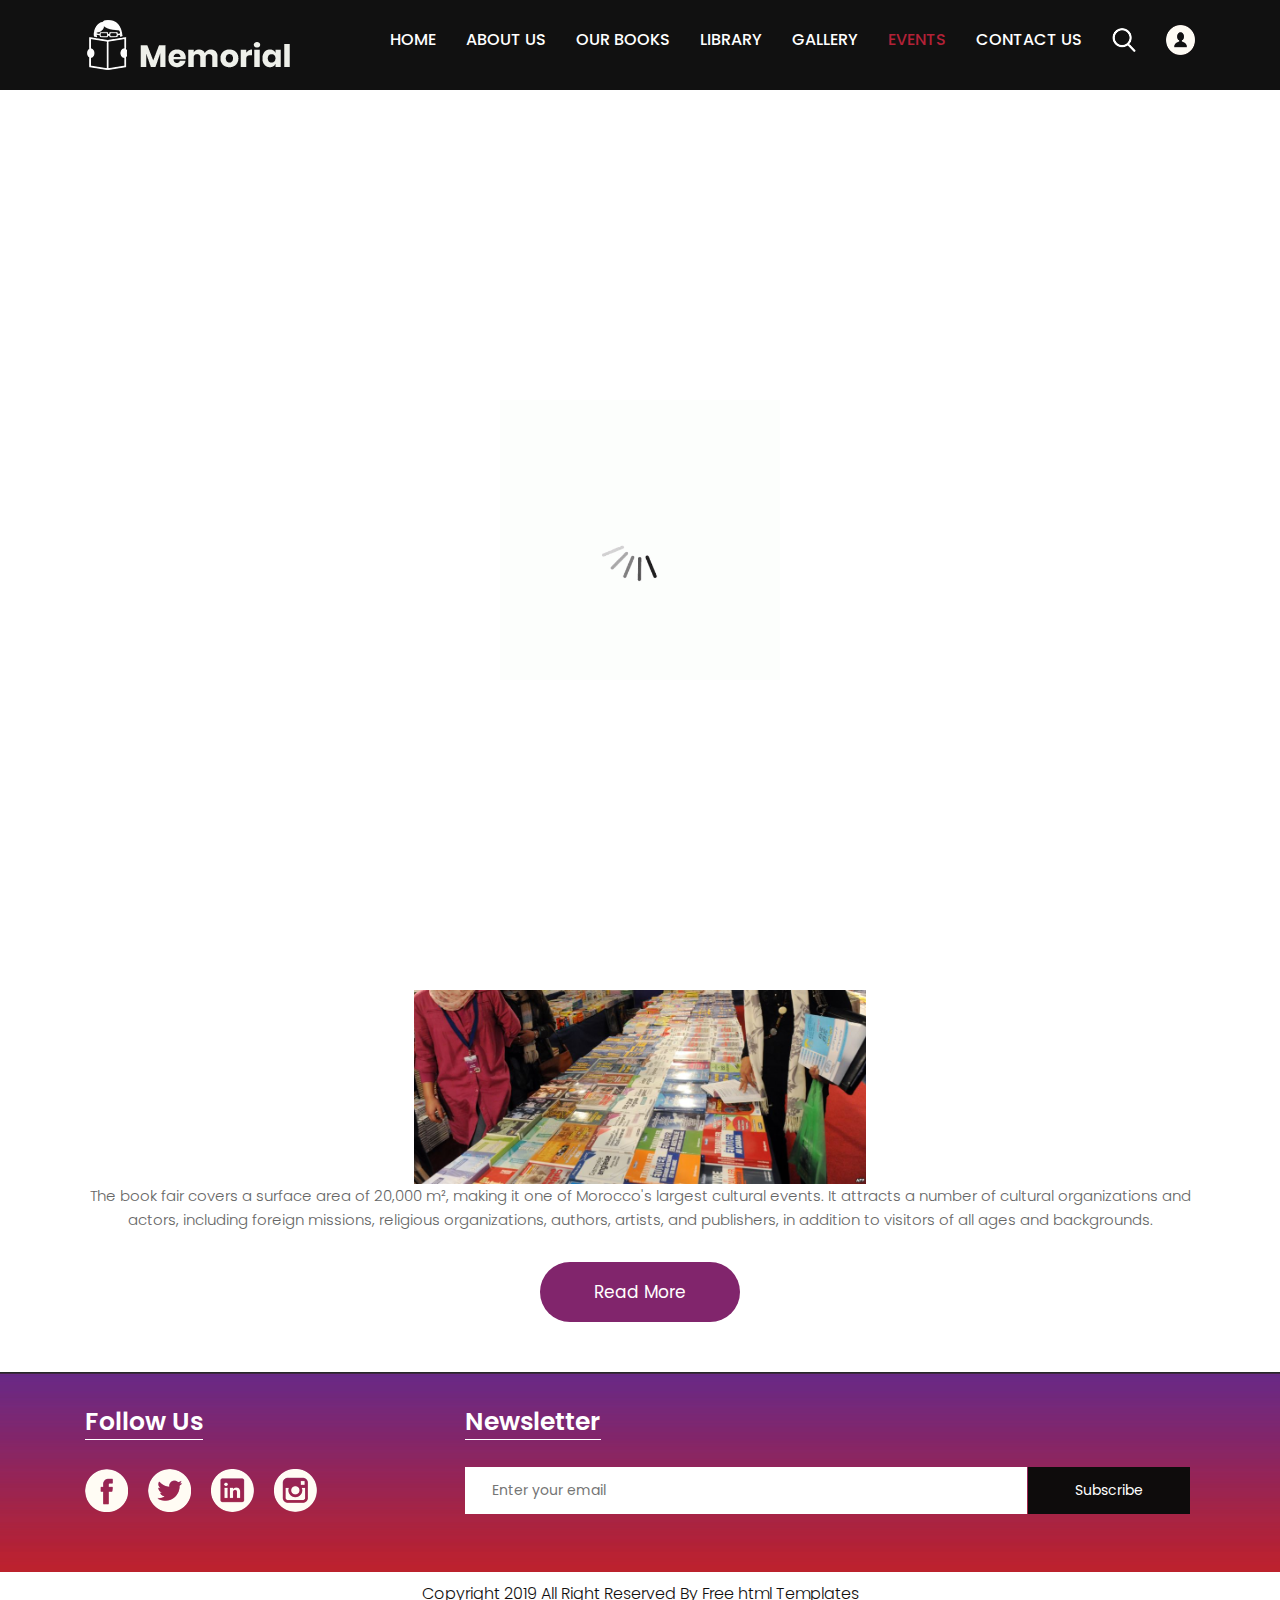
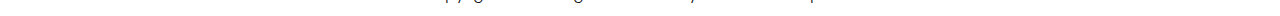
==== events.html @ d1eb0e29 "add files" ====
<!DOCTYPE html>
<html>
   <head>
      <!-- basic -->
      <meta charset="utf-8">
      <meta http-equiv="X-UA-Compatible" content="IE=edge">
      <!-- mobile metas -->
      <meta name="viewport" content="width=device-width, initial-scale=1">
      <meta name="viewport" content="initial-scale=1, maximum-scale=1">
      <!-- site metas -->
      <title>memorial books</title>
      <meta name="keywords" content="">
      <meta name="description" content="">
      <meta name="author" content="">
      <!-- bootstrap css -->
      <link rel="stylesheet" href="css/bootstrap.min.css">
      <!-- style css -->
      <link rel="stylesheet" href="css/style.css">
      <!-- Responsive-->
      <link rel="stylesheet" href="css/responsive.css">
      <!-- fevicon -->
      <link rel="icon" href="images/fevicon.png" type="image/gif" />
      <!-- Scrollbar Custom CSS -->
      <link rel="stylesheet" href="css/jquery.mCustomScrollbar.min.css">
      <!-- Tweaks for older IEs-->
      <!--[if lt IE 9]>
      <script src="https://oss.maxcdn.com/html5shiv/3.7.3/html5shiv.min.js"></script>
      <script src="https://oss.maxcdn.com/respond/1.4.2/respond.min.js"></script><![endif]-->
   </head>
   <body class="main-layout">
      <!-- loader  -->
      <div class="loader_bg">
         <div class="loader"><img src="images/loading.gif" alt="#" /></div>
      </div>
      <!-- end loader -->
      <!-- header -->
      <header>
         <!-- header inner -->
         <div class="header">
            <div class="container">
               <div class="row">
                  <div class="col-xl-3 col-lg-3 col-md-3 col-sm-3 col logo_section">
                     <div class="full">
                        <div class="center-desk">
                           <div class="logo"> <a href="index.html"><img src="images/logo.png" alt="#"></a> </div>
                        </div>
                     </div>
                  </div>
                  <div class="col-xl-9 col-lg-9 col-md-9 col-sm-9">
                     <div class="menu-area">
                        <div class="limit-box">
                           <nav class="main-menu">
                              <ul class="menu-area-main">
                                 <li > <a href="index.html">Home</a> </li>
                                 <li> <a href="about.html">About us</a> </li>
                                 <li><a href="books.html">Our Books</a></li>
                                 <li><a href="library.html">library</a></li>
                                 <li><a href="gallery.html">Gallery</a></li>
                                 <li class="active"><a href="events.html">Events</a></li>
                                 <li><a href="contact.html">Contact us</a></li>
                                 <li class="mean-last"> <a href="#"><img src="images/search_icon.png" alt="#" /></a> </li>
                                 <li class="mean-last"> <a href="#"><img src="images/top-icon.png" alt="#" /></a> </li>
                              </ul>
                           </nav>
                        </div>
                     </div>
                  </div>
               </div>
            </div>
         </div>
         </div>
         <!-- end header inner -->
      </header>
      <!-- end header -->
      <div class="about-bg">
         <div class="container">
            <div class="row">
               <div class="col-xl-12 col-lg-12 col-md-12 col-sm-12">
                  <div class="abouttitle">
                     <h2>Events</h2>
                  </div>
               </div>
            </div>
         </div>
      </div>
      <!-- Events -->
      <div class="Events">
         <div class="container">
            <div class="row">
               <div class="col-md-10 offset-md-1">
                  <div class="titlepage">
                     <h2 class="casa-title">Casablanca International Book Fair</h2>
                  </div>
               </div>
            </div>
            <div class="row box">
               <div class="col-md-6 offset-md-3 black-font">
                  <p>It is the largest book fair in Morocco, and one of the most significant annual events in Moroccan literature. It is held for over ten days every February, under the patronage of King Muhammad VI.</p>
                  <p>Each year, approximately 700 publishing houses from 44 different countries, specializing in various fields of knowledge, participate in the book fair, in addition to cultural organizations, research centers, universities, and non-profit organizations.</p>
                  <p style="size: 32px"><b>Date:</b> 18 Dec - 28 Dec</p>
               </div>
               <div class="casa-pic">
                  <img src="images/casa1.jpg" alt="Casablanca International Book Fair">
               </div>
               <div class="casa-pic">
                  <img class="casa2" src="images/casa2.jpg" alt="Casablanca International Book Fair">
                  <p>The book fair covers a surface area of 20,000 m², 
                     making it one of Morocco's largest cultural events.
                     It attracts a number of cultural organizations and actors, 
                     including foreign missions, religious organizations, 
                     authors, artists, and publishers, in addition to visitors 
                     of all ages and backgrounds.</p>
               </div>
            </div>
            <div class="container">
               <div class="row">
                  <div class="col-md-12">
                     <div class="read-more">
                        <a href="#" style="margin-bottom: 50px;">Read More</a>
                     </div>
                  </div>
               </div>
            </div>
         </div>
      </div>
      <!--end Events-->
      <!-- footer -->
      <footer>
         <div class="footer">
            <div class="container">
               <div class="row pdn-top-30">
                  <div class="col-xl-4 col-lg-4 col-md-4 col-sm-12">
                     <div class="Follow">
                        <h3>Follow Us</h3>
                     </div>
                     <ul class="location_icon">
                        <li> <a href="#"><img src="icon/facebook.png"></a></li>
                        <li> <a href="#"><img src="icon/Twitter.png"></a></li>
                        <li> <a href="#"><img src="icon/linkedin.png"></a></li>
                        <li> <a href="#"><img src="icon/instagram.png"></a></li>
                     </ul>
                  </div>
                  <div class="col-xl-8 col-lg-8 col-md-8 col-sm-12">
                     <div class="Follow">
                        <h3>Newsletter</h3>
                     </div>
                     <input class="Newsletter" placeholder="Enter your email" type="Enter your email">
                     <button class="Subscribe">Subscribe</button>
                  </div>
               </div>
            </div>
         </div>
         <div class="copyright">
            <div class="container">
               <p>Copyright 2019 All Right Reserved By <a href="https://html.design/">Free html Templates</a></p>
            </div>
         </div>
      </footer>
      <!-- end footer -->

      <!-- Javascript files-->
      <script src="js/jquery.min.js"></script>
      <script src="js/popper.min.js"></script>
      <script src="js/bootstrap.bundle.min.js"></script>
      <script src="js/jquery-3.0.0.min.js"></script>
      <script src="js/plugin.js"></script>
      <!-- sidebar -->
      <script src="js/jquery.mCustomScrollbar.concat.min.js"></script>
      <script src="js/custom.js"></script>
   </body>
</html>
---- css/style.css ----
/*--------------------------------------------------------------------- File Name: style.css ---------------------------------------------------------------------*/
/*--------------------------------------------------------------------- import Fonts ---------------------------------------------------------------------*/
 @import url('https://fonts.googleapis.com/css?family=Rajdhani:300,400,500,600,700');
 @import url('https://fonts.googleapis.com/css?family=Poppins:100,100i,200,200i,300,300i,400,400i,500,500i,600,600i,700,700i,800,800i,900,900i');
/*****---------------------------------------- 1) font-family: 'Rajdhani', sans-serif;
 2) font-family: 'Poppins', sans-serif;
 ----------------------------------------*****/
/*--------------------------------------------------------------------- import Files ---------------------------------------------------------------------*/
 @import url(animate.min.css);
 @import url(normalize.css);
 @import url(font-awesome.min.css);
 @import url(meanmenu.css);
 @import url(owl.carousel.min.css);
 @import url(slick.css);
 @import url(jquery.fancybox.min.css);
 @import url(jquery-ui.css);
 @import url(nice-select.css);
/*--------------------------------------------------------------------- skeleton ---------------------------------------------------------------------*/
 * {
    box-sizing: border-box !important;
}
body {
    color: #666666;
    font-size: 14px;
    font-family: 'poppins', sans-serif;
    line-height: 1.80857;
    font-weight: normal;
    overflow-x: hidden;
}
 a {
     color: #1f1f1f;
     text-decoration: none !important;
     outline: none !important;
     -webkit-transition: all .3s ease-in-out;
     -moz-transition: all .3s ease-in-out;
     -ms-transition: all .3s ease-in-out;
     -o-transition: all .3s ease-in-out;
     transition: all .3s ease-in-out;
}
 h1, h2, h3, h4, h5, h6 {
     letter-spacing: 0;
     font-weight: normal;
     position: relative;
     padding: 0 0 10px 0;
     font-weight: normal;
     line-height: normal;
     color: #111111;
     margin: 0 
}
 h1 {
     font-size: 24px 
}
 h2 {
     font-size: 22px 
}
 h3 {
     font-size: 18px 
}
 h4 {
     font-size: 16px 
}
 h5 {
     font-size: 14px 
}
 h6 {
     font-size: 13px 
}
 *, *::after, *::before {
     -webkit-box-sizing: border-box;
     -moz-box-sizing: border-box;
     box-sizing: border-box;
}
 h1 a, h2 a, h3 a, h4 a, h5 a, h6 a {
     color: #212121;
     text-decoration: none!important;
     opacity: 1 
}
 button:focus {
     outline: none;
}
 ul, li, ol {
     margin: 0px;
     padding: 0px;
     list-style: none;
}
 p {
     margin: 0px;
     font-weight: 300;
     font-size: 15px;
     line-height: 24px;
}
 a {
     color: #222222;
     text-decoration: none;
     outline: none !important;
}
 a, .btn {
     text-decoration: none !important;
     outline: none !important;
     -webkit-transition: all .3s ease-in-out;
     -moz-transition: all .3s ease-in-out;
     -ms-transition: all .3s ease-in-out;
     -o-transition: all .3s ease-in-out;
     transition: all .3s ease-in-out;
}
 img {
     max-width: 100%;
     height: auto;
}
 :focus {
     outline: 0;
}
 .btn-custom {
     margin-top: 20px;
     background-color: transparent !important;
     border: 2px solid #ddd;
     padding: 12px 40px;
     font-size: 16px;
}
 .lead {
     font-size: 18px;
     line-height: 30px;
     color: #767676;
     margin: 0;
     padding: 0;
}
 .form-control:focus {
     border-color: #ffffff !important;
     box-shadow: 0 0 0 .2rem rgba(255, 255, 255, .25);
}
 .navbar-form input {
     border: none !important;
}
 .badge {
     font-weight: 500;
}
 blockquote {
     margin: 20px 0 20px;
     padding: 30px;
}
 button {
     border: 0;
     margin: 0;
     padding: 0;
     cursor: pointer;
}
 .full {
     float: left;
     width: 100%;
}
 .layout_padding {
     padding-top: 90px;
     padding-bottom: 90px;
}
 .layout_padding_2 {
     padding-top: 75px;
     padding-bottom: 75px;
}
 .light_silver {
     background: #f9f9f9;
}
 .theme_bg {
     background: #38c8a8;
}
 .margin_top_30 {
     margin-top: 30px !important;
}
 .full {
     width: 100%;
     float: left;
     margin: 0;
     padding: 0;
}
/**-- heading section --**/
 .main_heading {
     text-align: center;
     display: flex;
     justify-content: center;
     position: relative;
     margin-bottom: 50px;
}
 .main_heading h2 {
     padding: 0;
     font-size: 48px;
     line-height: 60px;
     font-weight: 400;
     position: relative;
     letter-spacing: -0.5px;
     color: #114c7d;
     border-left: solid #38c8a8 10px;
     padding-left: 15px;
}
 .main_heading h2 strong {
     background: #38c8a8;
     color: #fff;
     font-weight: 600;
     padding: 0 15px;
     line-height: 68px;
}
 .white_heading_main h2 {
     color: #fff;
}
 .small_main_heading {
     margin-top: 25px;
     float: left;
     width: 100%;
     border-bottom: solid rgba(0, 0, 0, 0.07) 1px;
     margin-bottom: 25px;
}
 .small_main_heading h2 {
     padding: 2px 0 20px 0;
     color: #114c7d;
     font-weight: 400;
     font-size: 28px;
     background-image: url('../images/fevicon.png');
     background-repeat: no-repeat;
     padding-left: 55px;
     letter-spacing: -0.5px;
}
 .small_main_heading h2 strong {
     color: #38c8a8;
     font-weight: 600;
}
 .main_bt {
     background: transparent;
    color: #fff;
    padding: 15px 60px 15px 60px;
    float: left;
    font-size: 15px;
    font-weight: 400;
    border: solid #fff 2px;
    border-radius: 30px;
    margin: 63px 0px 60px 0px;
}
 a.readmore_bt {
     color: #fff;
     font-weight: 300;
     text-decoration: underline !important;
}
 .main_bt:hover, .main_bt:focus {
     background: #000;
    border: solid #000 2px;
    color: #fff;}


/**-- list icon --**/
 .ul_list_info_icon ul {
     list-style: none;
}
 .ul_list_info_icon ul li {
     display: inline;
     float: left;
     width: 100%;
}
 .ul_list_info_icon ul li img {
     width: 75px;
}
/*---------------------------- preloader area ----------------------------*/
 .loader_bg {
     position: fixed;
     z-index: 9999999;
     background: #fff;
     width: 100%;
     height: 100%;
}
 .loader {
     height: 100%;
     width: 100%;
     position: absolute;
     left: 0;
     top: 0;
     display: flex;
     justify-content: center;
     align-items: center;
}
 .loader img {
     width: 280px;
}
/*---------------------------- scroll to top area ----------------------------*/
 .scrollup {
     float: right;
     position: absolute;
     color: #fff;
     right: 20px;
     padding: 0px 5px;
     text-transform: uppercase;
     font-weight: 600;
     background: #38c8a8;
     position: fixed;
     bottom: 20px;
     z-index: 99;
     text-align: center;
     color: #fff;
     cursor: pointer;
     border-radius: 0px;
     opacity: 0;
     backface-visibility: hidden;
     -webkit-backface-visibility: hidden;
     transform: scale(1);
     -moz-transform: scale(1);
     -o-transform: scale(1);
     -webkit-transform: scale(1);
     transition: .2s all ease;
     -moz-transition: .2s all ease;
     -o-transition: .2s all ease;
     -webkit-transition: .2s all ease;
     width: 50px;
     height: 50px;
     border-radius: 100%;
     line-height: 48px;
     font-size: 16px;
}
 .scrollup.b-show_scrollBut {
     opacity: 1;
     visibility: visible;
}
 .top_awro {
     background: #ee4a79 none repeat scroll 0 0;
     cursor: pointer;
     padding: 6px 8px;
     position: fixed;
     bottom: 59px;
     right: 20px;
     display: none;
     height: 45px;
     width: 45px;
     border-radius: 50%;
     text-align: center;
     line-height: 30px;
     transition: all 0.5s ease;
}
 .sale_pro {
     background: #f25252 !important;
}
 .margin_top_50 {
     margin-top: 50px;
}
 .margin_bottom_30_all {
     margin-bottom: 30px;
}
 .text_align_center {
     text-align: center;
}
/*--------------------------------------------------------------------- header area ---------------------------------------------------------------------*/

.header {
    padding: 15px 0px;
    position: absolute;
    z-index: 999;
    width: 100%;
    left: 0;
    top: 0;
    background-color: #111;
}

.home_page .header {
    background: rgba(0,0,0,0.4);
}

 .logo {
     float: left;
}
 nav.main-menu {
     float: right;
     margin-left: 0;
}


ul.top_icon {
     float: right;
     padding-top: 17px;
}
 ul.top_icon li {
     float: left;
     
     color: #fff;
     display: flex;
     flex-wrap: wrap;
     align-items: center;
     padding-right: 20px;
}

ul.top_icon li:last-child { padding-right: 0px; }
 
ul.top_icon li a{ color: #fff; 
 }
 



 .menu-area-main li:hover a, .menu-area-main li:focus a {
     color: #b32137;
}
 .menu-area-main li.active a {
     color: #b32137;
}
 .right_cart_section {
     float: right;
     width: auto;
}
 .right_cart_section ul {
     float: left;
     min-height: auto;
     margin: 0;
     padding: 12px 0 0;
}
 .right_cart_section .cart_icons {
     padding: 18px 0 0;
}
 .main-menu ul > li nth:child(5) a {
     padding-right: 0px;
}
 .right_cart_section ul li {
     float: left;
     font-size: 17px;
     font-weight: 400;
     color: #fff;
     margin-right: 30px;
}
 .right_cart_section ul.cart_update li {
     font-size: 13px;
     color: #ccc;
     line-height: normal;
     margin: 0;
     font-weight: 300;
}
 .right_cart_section ul.cart_update li span {
     font-size: 18px;
     font-weight: 300;
     color: #fff;
     line-height: 21px;
}
 .right_cart_section ul li i {
     margin-right: 10px;
     margin-top: 5px;
     float: left;
     color: #fff;
     font-size: 21px;
}
 .right_cart_section ul li a {
     color: #fff;
}
/*-- end header middle --*/
 .top-bar-info {
     background: #111111;
     padding: 5px 0px;
}
 .top-menu-left {
     float: left;
}
 .top-menu-left li {
     position: relative;
     display: inline-block;
     margin-right: 11px;
     padding-right: 12px;
}
 .top-menu-left li::before {
     content: '';
     position: absolute;
     right: 0;
     top: 9px;
     height: 10px;
     border-right: 1px dotted #999;
}
 .top-menu-left li:last-child::before {
     display: none;
}
 .top-menu-left li:last-child {
     padding: 0px;
     margin: 0px;
}
 .top-menu-left li a {
     color: #ffffff;
     font-size: 12px;
     text-transform: uppercase;
     text-decoration: none;
}
 .top-menu-left li a:hover {
     color: #38c8a8;
}
 .right-dropdown-language {
     float: right;
     margin-left: 12px;
}
 .dropdown-bar .dropdown-link {
     position: absolute;
     z-index: 1009;
     top: 40px;
     left: 0;
     right: auto;
     min-width: 50px;
     padding: 15px;
     background: #ffffff;
     list-style: none;
     border: 2px solid #38c8a8;
     opacity: 0;
     visibility: hidden;
     -webkit-box-shadow: 0 0 10px rgba(0, 0, 0, 0.1);
     box-shadow: 0 0 10px rgba(0, 0, 0, 0.1);
     -webkit-transition: opacity 0.2s ease 0s, visibility 0.2s linear 0s;
     -o-transition: opacity 0.2s ease 0s, visibility 0.2s linear 0s;
     transition: opacity 0.2s ease 0s, visibility 0.2s linear 0s;
     text-align: left;
}
 .dropdown-bar:hover .dropdown-link {
     opacity: 1;
     visibility: visible;
     top: 25px;
}
 .dropdown-bar.right-dropdown-language>a::after {
     font-family: 'FontAwesome';
     content: "\f107";
     text-decoration: none;
     padding-left: 4px;
     color: #ffffff;
}
 .right-dropdown-language>a {
     line-height: 10px;
     padding: 5px 5px;
     cursor: pointer;
}
 .dropdown-bar .dropdown-link li a {
     color: #111111;
     display: block;
     font-size: 12px;
     line-height: 15px;
     padding: 5px 0;
}
 .dropdown-bar .dropdown-link li a:hover {
     color: #38c8a8;
}
 .dropdown-bar .dropdown-link li a img {
     margin-right: 7px;
}
 .dropdown-bar .dropdown-link li.active {
     font-weight: bold;
}
 .right-dropdown-language .dropdown-link {
     min-width: 100px;
     padding: 7px 10px;
     color: #111111;
}
 .dropdown-bar {
     position: relative;
     padding: 0 5px;
     font-size: 13px;
}
 .dropdown-bar .dropdown-link.right-sd {
     left: auto;
     right: 0;
}
 .right-dropdown-currency {
     float: right;
     margin-left: 12px;
}
 .dropdown-bar.right-dropdown-currency>a::after {
     font-family: 'FontAwesome';
     content: "\f107";
     text-decoration: none;
     padding-left: 4px;
     color: #ffffff;
}
 .right-dropdown-currency>a {
     line-height: 10px;
     padding: 5px 5px;
     cursor: pointer;
     color: #ffffff;
}
 .right-dropdown-currency .dropdown-link {
     min-width: 100px;
     padding: 7px 10px;
     color: #111111;
}
 .right-dropdown-currency .dropdown-link {
     min-width: 55px;
     padding: 7px 10px;
}
 .right-dropdown-currency .dropdown-link li a span.symbol {
     margin-right: 7px;
}
 #login-modal .modal-content {
     border-radius: 0px;
}
 #login-modal .modal-content .modal-header {
     background: #38c8a8;
     border-radius: 0;
}
 #login-modal .modal-content .modal-body .form-group input {
     background: #ffffff;
     border: 1px solid #c8c8c8;
     border-radius: 0px;
}
 #login-modal .modal-content .modal-body .form-group input:focus {
     border: 1px solid #c8c8c8 !important;
}
 #login-modal .modal-content form {
     margin-bottom: 10px;
}
 .modal-title {
     padding: 0px;
     color: #ffffff;
     font-size: 18px;
     text-transform: uppercase;
}
 .btn-template-outlined {
     background: #111111;
     color: #ffffff;
     border: none;
     border-radius: 0px;
}
 .btn-template-outlined i {
     padding-right: 10px;
}
 .text-muted {
     padding: 10px 0px;
}
 .slogan-line {
     float: right;
     color: #ffffff;
     font-size: 13px;
}
 .middle-area {
     padding: 30px 0px;
}
 .header-search {
     padding: 3px 0px;
}
 .header-search form {
     position: relative;
     -webkit-box-shadow: 0px 1px 10px -1px rgba(0, 0, 0, 0.2);
     box-shadow: 0px 1px 10px -1px rgba(0, 0, 0, 0.2);
}
 .header-search .btn-group.bootstrap-select {
     position: absolute;
     left: 0px;
     top: 0px;
}
 .header-search input {
     width: 100%;
     min-height: 45px;
     border-radius: 0px;
     border: none;
     padding-left: 15px;
     border: 1px solid #e0e7ed;
}
 .header-search form .search-btn {
     position: absolute;
     right: 0;
     top: 0;
     border: 0;
     color: #fff;
     font-size: 20px;
     padding: 4px 15px;
     border-radius: 0px;
     background-color: #38c8a8;
     cursor: pointer;
}
 .header-search form .search-btn:hover {
     background: #111111;
}
 .cart-box {
     float: right;
     margin-left: 10px;
     position: relative;
}
 .cart-content-box {
     position: absolute;
     z-index: 1009;
     top: 40px;
     left: auto;
     right: 0;
     min-width: 250px;
     max-width: 250px;
     padding: 15px;
     background: #ffffff;
     list-style: none;
     border: 2px solid #38c8a8;
     opacity: 0;
     visibility: hidden;
     -webkit-box-shadow: 0 0 10px rgba(0, 0, 0, 0.1);
     box-shadow: 0 0 10px rgba(0, 0, 0, 0.1);
     text-align: left;
     -webkit-transform: scaleY(0);
     transform: scaleY(0);
     -webkit-transform-origin: 0 0 0;
     transform-origin: 0 0 0;
     -webkit-transition: all 0.3s ease 0s;
     transition: all 0.3s ease 0s;
     transition: all 0.3s ease 0s;
}
 .cart-box:hover .cart-content-box {
     opacity: 1;
     visibility: visible;
     top: 100%;
     -webkit-transform: scaleY(1);
     transform: scaleY(1);
}
 .inner-cart {
     background: #38c8a8;
     border-radius: 2px;
     padding: 0px;
     color: #ffffff;
     position: relative;
     width: 40px;
     height: 40px;
     text-align: center;
}
 .cart-box .inner-cart:hover {
     color: #ffffff;
}
 .line-cart {
     float: left;
     line-height: 40px;
     margin-right: 9px;
}
 .cart-box a {
     display: inline-block;
}
 .cart-box a:hover {
     color: #38c8a8;
}
 .cart-box a span.icon {
     background: #38c8a8;
     width: 30px;
     height: 40px;
     display: inline-block;
     line-height: 40px;
     text-align: center;
     color: #ffffff;
     position: relative;
     border-radius: 2px;
}
 .cart-box a .p-up {
     position: absolute;
     right: -8px;
     top: -8px;
     line-height: initial;
     background: #38c8a8;
     padding: 3px;
     border-radius: 50%;
     width: 17px;
     height: 17px;
     font-size: 12px;
     text-align: center;
     line-height: 10px;
}
 .wish-box {
     float: right;
}
 .wish-box a {
     display: inline-block;
}
 .wish-box a:hover {
     color: #38c8a8;
}
 .wish-box a span.icon {
     background: #38c8a8;
     width: 40px;
     height: 40px;
     display: inline-block;
     line-height: 40px;
     text-align: center;
     color: #ffffff;
     position: relative;
     border-radius: 2px;
}
 .wish-box a span.icon:hover {
     background: #111111;
}
 .cart-content-right {
     padding: 5px 0px;
}
 .cart-content-box .items {
     text-align: center;
}
 .product-media {
     width: 60px;
     float: left;
     position: relative;
}
 .cart-content-box .items:hover .product-media::before {
     transform: scale(1);
     -webkit-transform: scale(1);
     -moz-transform: scale(1);
     -ms-transform: scale(1);
     -o-transform: scale(1);
}
 .product-media::before {
     position: absolute;
     content: '';
     z-index: 2;
     top: 0;
     left: 0;
     width: 100%;
     height: 100%;
     background-color: #38c8a8;
     opacity: 0.4;
     transform: scale(0);
     -webkit-transform: scale(0);
     -moz-transform: scale(0);
     -ms-transform: scale(0);
     -o-transform: scale(0);
     transition: all 0.5s ease;
     -webkit-transition: all 0.5s ease;
     -moz-transition: all 0.5s ease;
     -o-transition: all 0.5s ease;
}
 .cart-content-box .items .item .remove {
     position: absolute;
     right: 0px;
     top: 0px;
     background: #38c8a8;
     color: #ffffff;
     width: 20px;
     height: 20px;
     line-height: 18px;
     border-radius: 2px;
}
 .cart-content-box .items .item {
     margin-bottom: 10px;
     padding-bottom: 10px;
     border-bottom: 1px solid #e0e7ed;
     position: relative;
}
 .cart-content-box .items .item .product-info {
     padding-top: 10px;
     padding-left: 71px;
     text-align: left;
}
 .cart-content-box .items .item .remove:hover {
     background: #111111;
}
 .subtotal {
     text-align: left;
     text-transform: capitalize;
     color: #38c8a8;
     font-weight: 500;
     margin-bottom: 15px;
}
 .subtotal span {
     font-weight: bold;
     color: #111111;
     padding-left: 15px;
     float: right;
}
 .actions .btn-process {
     padding: 5px 16px;
     color: #ffffff;
     font-family: 'Roboto', sans-serif;
     font-size: 14px;
     border-radius: 2px;
     overflow: hidden;
}
 .actions .btn-process:hover {
     color: #ffffff;
}
 .line-cart {
     position: relative;
}
 .wish-box a span.icon span {
     position: absolute;
     right: -8px;
     top: -8px;
     line-height: initial;
     background: #38c8a8;
     padding: 3px;
     border-radius: 50%;
     width: 17px;
     height: 17px;
     font-size: 12px;
}
 .main-menu {
     text-align: center;
}
 .main-menu ul {
     margin: 0;
     list-style-type: none;
}
 .main-menu ul>li {
     display: inline-block;
     position: relative;
}
 .main-menu ul > li a {
     padding: 10px 13px;
     line-height: 20px;
     font-size: 16px;
     display: block;
     font-weight: 500;
     color: #fff;
     text-transform: uppercase;
}
 .main-menu ul li:last-child a {
     padding-right: 0;
}
 .sub-down li {
     background: #ffffff;
}
 .main-menu ul>li .sub-down li a {
     color: #114c7d;
     font-size: 15px;
     text-transform: capitalize;
     font-weight: 300;
     padding: 12px 5px;
     position: relative;
     border-bottom: solid #eee 1px;
}
 .main-menu ul>li .sub-down li a::before {
}
 .main-menu ul>li .sub-down li a:hover {
     color: #111111;
}
 .main-menu ul>li .sub-down li a:hover::before {
}
 .main-menu ul li:first-child {
     margin-left: 0;
}
 .main-menu ul>li>ul {
     opacity: 0;
     position: absolute;
     text-align: left;
     top: 100%;
     -webkit-transform: scaleY(0);
     transform: scaleY(0);
     -webkit-transform-origin: 0 0 0;
     transform-origin: 0 0 0;
     -webkit-transition: all 0.3s ease 0s;
     transition: all 0.3s ease 0s;
     visibility: hidden;
     width: 240px;
     z-index: 999;
     background: #fff;
     -webkit-box-shadow: 0 6px 12px rgba(0, 0, 0, .175);
     box-shadow: 0 6px 12px rgba(0, 0, 0, .175);
}
 .main-menu>ul>li:hover>ul {
     -webkit-transform: scaleY(1);
     transform: scaleY(1);
     visibility: visible;
     opacity: 1;
}
 .main-menu ul>li>ul>li {
     margin: 0px;
     position: relative;
     display: block;
}
 .main-menu ul>li>ul>li:hover>ul {
     -webkit-transform: scaleY(1);
     transform: scaleY(1);
     visibility: visible;
     opacity: 1;
     left: 100%;
     top: 10px;
}
 .main-menu ul>li>ul>li>a {
     background: none !important;
}
 .mean-container .mean-nav {
     margin-top: 0px;
     position: absolute;
     top: 100%;
}
 .main-menu ul>li {
     position: inherit;
     display: inline-block;
     vertical-align: middle;
}
 .main-menu ul>li:nth-child (6) {
     padding-right: 0px;
}
 .nav>li {
     position: inherit;
     display: inline-block;
     vertical-align: middle;
}
 .megamenu .sub-down {
     max-width: 1140px;
     width: 100%;
     left: 0;
     margin: 0 auto;
     right: 0;
     padding: 15px 0px;
}
 .sub-full {
}
 .simple-down {
     padding: 15px;
}
 .megamenu-categories {
     padding: 10px 0px;
}
 .sub-full.megamenu-categories li {
     display: block;
}
 .megamenu .sub-full.megamenu-categories ol li a {
     padding: 5px 0px;
     font-size: 15px !important;
     font-weight: 500;
}
 .sub-full.megamenu-categories ol li .category-title {
     padding: 15px 0px;
     font-size: 16px;
     font-weight: 600;
     text-transform: uppercase;
}
 .sub-full.megamenu-categories ol li .category-box a {
     padding: 5px 0px;
}
 .menu-add {
     padding: 30px 15px;
}
 .menu-add img {
     width: 100%;
}
 .main-w img {
     width: 100%;
}
 .women-box {
     position: relative;
}
 .women-box::before {
     content: "";
     position: absolute;
     background: rgba(0, 0, 0, 0.3);
     width: 100%;
     height: 100%;
}
 .banner-up-text {
     position: absolute;
     bottom: 10px;
     left: 0px;
     right: 0px;
     text-align: center;
}
 .text-a {
     color: #fff;
     text-transform: uppercase;
     font-size: 40px;
     line-height: 40px;
     font-weight: 700;
}
 .text-b {
     color: #fff;
     font-size: 28px;
     text-transform: uppercase;
     line-height: 30px;
     padding: 20px 0px;
}
 .text-c {
     color: #ffffff;
     font-size: 31px;
     font-weight: 300;
     text-transform: uppercase;
     line-height: 30px;
     padding-bottom: 20px;
}
 .megamenu .sub-full.megamenu-categories .women-box .banner-up-text a {
     background: #111111;
     color: #ffffff !important;
     display: inline-block;
     padding: 10px 16px;
     border-radius: 2px;
     overflow: hidden;
     font-size: 16px;
}
 .sticky-wrapper .sticky-wrapper-header {
     z-index: 20 !important;
     background: #ffffff;
}
 .is-sticky .sticky-wrapper-header .middle-area {
     padding: 10px 0px 
}
 .sticky-wrapper:not(.is-sticky) {
     height: auto !important;
}
 .hover-btn {
     display: inline-block;
     vertical-align: middle;
     -webkit-transform: perspective(1px) translateZ(0);
     transform: perspective(1px) translateZ(0);
     box-shadow: 0 0 1px rgba(0, 0, 0, 0);
     position: relative;
     background: #111111;
     -webkit-transition-property: color;
     transition-property: color;
     -webkit-transition-duration: 0.3s;
     transition-duration: 0.3s;
}
 .hover-btn::before {
     content: "";
     position: absolute;
     z-index: -1;
     top: 0;
     bottom: 0;
     left: 0;
     right: 0;
     background: #38c8a8;
     -webkit-transform: scaleX(0);
     transform: scaleX(0);
     -webkit-transform-origin: 50%;
     transform-origin: 50%;
     -webkit-transition-property: transform;
     transition-property: transform;
     -webkit-transition-duration: 0.3s;
     transition-duration: 0.3s;
     -webkit-transition-timing-function: ease-out;
     transition-timing-function: ease-out;
     display: block !important;
}
 .hover-btn:hover::before, .hover-btn:focus::before, .hover-btn:active::before {
     -webkit-transform: scaleX(1);
     transform: scaleX(1);
}
 .hover-btn:hover, .hover-btn:focus, .hover-btn:active {
     color: white;
     box-shadow: none;
}
 .btn-secondary.focus, .btn-secondary:focus {
     box-shadow: none;
}
 .img-responsive {
     max-width: 100%;
}
 .padding_right_15_inner {
     padding-right: 15px;
}
 .padding_left_15_inner {
     padding-left: 15px;
}
 .dark_bg {
     background: #114c7d;
}
/*--------------------------------------------------------------------- top banner area ---------------------------------------------------------------------*/
 .top-banner-slider {
     overflow: hidden;
     clear: both;
     height: 600px;
}
 .top-banner-slider .heroslider {
     margin: 0px;
     padding: 0px;
     border: none;
     position: relative;
     border-radius: 0;
}
 .swiper-overlay {
     height: 100%;
     position: relative;
}
 .swiper-overlay {
     background: rgba(0, 0, 0, 0.5);
     content: "";
     width: 100%;
     height: 100%;
     left: 0px;
     top: 0px;
}
 .heroslider .container {
     position: relative;
     height: 100%;
     padding-left: 0;
     padding-right: 0;
     z-index: 5;
}
 .swiper-container {
     width: 100%;
     height: 100%;
}
 .heroslider .slider-01 {
     width: 100%;
     background-image: url(../images/slider-01.jpg);
     background-size: cover;
     background-position: center;
}
 .heroslider .slider-02 {
     width: 100%;
     background-image: url(../images/slider-02.jpg);
     background-size: cover;
     background-position: center;
}
 .heroslider .slider-03 {
     width: 100%;
     background-image: url(../images/slider-03.jpg);
     background-size: cover;
     background-position: center;
}
 .heroslider .slides li {
     height: 600px;
}
 .top-banner-slider .heroslider .slides li::before {
     content: "";
     position: absolute;
     background: rgba(0, 0, 0, 0.4);
     height: 100%;
     width: 100%;
     left: 0px;
     top: 0px;
}
 .top-banner-slider .flex_caption3 {
     position: absolute;
     z-index: 30;
     left: 0;
     right: 0;
     bottom: 50px;
     margin: 0 -15px;
     display: flex;
}
 a.slide_banner {
     position: relative;
     display: inline-block;
     margin: 0 12px 0 15px;
}
 .slide1_banner1 {
     width: 570px;
}
 .slide1_banner2 {
     width: 270px;
}
 .slide1_banner3 {
     width: 270px;
}
 .top-banner-slider .flex_caption1 {
     text-align: center;
     position: absolute;
     z-index: 30;
     left: 0;
     right: 0;
     margin: 0 auto;
     top: 31%;
     max-width: 720px;
     width: 100%;
     text-transform: uppercase;
     color: #333;
}
 .top-banner-slider .flex_caption1 .title1 {
     font-size: 36px;
     font-weight: 300;
     color: #ffffff;
}
 .top-banner-slider .flex_caption1 .title2 {
     font-size: 60px;
     font-weight: 900;
     color: #ffffff;
}
 .top-banner-slider .flex_caption2 {
     text-align: center;
}
 .top-banner-slider .flex_caption2 {
     position: absolute;
     z-index: 30;
     left: 0;
     top: 20%;
     display: table;
     width: 177px;
     height: 177px;
     background-color: #242424;
}
 .top-banner-slider .flex_caption2 .middle {
     display: table-cell;
     vertical-align: middle;
     text-transform: uppercase;
     text-align: center;
     font-weight: 700;
     line-height: 31px;
     font-size: 26px;
     color: #fff;
     transition: all 0.1s ease-in-out;
     -webkit-transition: all 0.1s ease-in-out;
}
 .top-banner-slider .flex_caption2 .middle:hover {
     background: #38c8a8;
}
 .top-banner-slider .flex_caption2 span {
     display: block;
     font-weight: 100;
     line-height: 36px;
     font-size: 34px;
}
 a.slide_banner::before {
     content: '';
     position: absolute;
     left: 0;
     top: 0;
     right: 0;
     bottom: 0;
     opacity: 0;
     border: 2px solid #ffffff;
     transition: all 0.1s ease-in-out;
     -webkit-transition: all 0.1s ease-in-out;
}
 a.slide_banner:hover::before {
     left: -7px;
     top: -7px;
     right: -7px;
     bottom: -7px;
     opacity: 1;
}
 .flex-control-nav {
     background: #38c8a8;
     bottom: 0px;
     position: relative;
}
 .flex-control-nav li {
     line-height: 10px;
}
 .flex-control-paging li a {
     background: rgba(255, 255, 255, 1);
     border: 2px solid #ffffff;
}
 .flex-control-paging li a.flex-active {
     border: 2px solid #ffffff;
}
 .flex-direction-nav a {
     background: #111111;
     text-align: center;
}
 .heroslider:hover .flex-direction-nav .flex-prev:hover {
     background: #38c8a8;
}
 .heroslider:hover .flex-direction-nav .flex-next:hover {
     background: #38c8a8;
}
 .flex-direction-nav a::before {
     color: #ffffff;
}
 .top-banner-slider .swiper-pagination {
     padding: 10px 0px;
}
 .heroslider .swiper-pagination {
     bottom: 0px;
     background: #38c8a8;
}
 .heroslider .swiper-pagination .swiper-pagination-bullet-active {
     background: #fff;
}
 .heroslider .swiper-pagination::before {
     content: "";
     width: 22px;
     height: 22px;
     position: absolute;
     left: -10px;
     top: 4px;
     z-index: -1;
     background: #e12d4f;
     -webkit-transform: rotate(45deg);
     transform: rotate(45deg);
}
 .heroslider .swiper-pagination::after {
     content: "";
     width: 22px;
     height: 22px;
     position: absolute;
     right: -10px;
     top: 4px;
     z-index: -1;
     background: #e12d4f;
     -webkit-transform: rotate(45deg);
     transform: rotate(45deg);
}
 .heroslider .swiper-pagination.swiper-pagination-bullets-dynamic {
     overflow: visible;
     width: 110px !important;
}
 .heroslider .swiper-pagination .swiper-pagination-bullet {
     opacity: 1;
}
 input[type="checkbox"].styled:checked+label:after, input[type="radio"].styled:checked+label:after {
     font-family: 'FontAwesome';
     content: "\f00c";
}
 input[type="checkbox"] .styled:checked+label::before, input[type="radio"] .styled:checked+label::before {
     color: #fff;
}
 input[type="checkbox"] .styled:checked+label::after, input[type="radio"] .styled:checked+label::after {
     color: #fff;
}
/*--------------------------------------------------------------------- layout new css ---------------------------------------------------------------------*/
 .relative {
    position: absolute;
     right: 0;
     top: 53%;
     transform: translateY(-47%);
    bottom: auto;
     text-align: left;
     padding: 0;
}
 .banner-main {
    position: relative;
}
 .banner-main .carousel-caption h1 {
    font-size: 51px;
     line-height: 72px;
     color: #fff;
     font-weight: bold;
     padding-bottom: 35px;
     padding-top: 25px;
}

 
 .banner-main .carousel-caption p {
    font-size: 18px;
     line-height: 30px;
     color: #fff;
}
 .carousel-indicators .active {
    background-color: #18bb18;
}
 .carousel-indicators li {
    background-color: #000;
     width: 20px;
     height: 20px;
     border-radius:20px;
}



 .banner-main .carousel-indicators {
    right: inherit;
}


ul.locat_icon {
     list-style: none;
     margin: 0;
     padding: 0;
     width: 100%;
     float: left;
}
 ul.locat_icon li {
     float: left;
     height: 70px;
     color: #fff;
     display: flex;
     flex-wrap: wrap;
     align-items: center;
     padding-right: 20px;
}

ul.locat_icon li:last-child { padding-right: 0px; }
 
ul.locat_icon li a{
 margin-bottom: 23px;}



 .about {
    
     background: url(../images/about-bg.jpg);
     background-size: 100% 100%;
     background-repeat: no-repeat;
     background-position: center center;
     padding: 90px 0px;
}
 .aboutheading {
    text-align: center;
    padding-bottom: 50px;
}
 .aboutheading h2 {
     padding: 0px 0px 20px 0px;
     font-size: 50px;
     font-weight: bold;
     color: #b32137;
     line-height: 50px;
}

.aboutheading span {
     color:#141012; 
     font-size: 17px;
     line-height: 32px;
}

.black {color: #141012 }
.about .about-box {

    

}
 .about .about-box figure {
    margin: 0px;
     
}
 .about .about-box p {
    font-size: 17px;
     line-height: 32px;
     color: #141012;
     
}
 .about .about-box a{
     width: 200px;
     font-size: 17px;
     padding: 20px 0px;
     background-color: #81256c;
     color: #fff;
     display: inline-block;
     line-height: 20px;
     border-radius: 30px;
     text-align: center;
     margin-top: 30px;
}
 .about .about-box a:hover {
    color: #fff;
     background-color: #81256c;
}

.border {border-radius: 30px; border: #81256c solid 2px !important; padding: 40px 40px;} 

 .Library {
     background-color: #fff;
     padding: 90px 0px;
}
 .Library .titlepage {
     text-align: center;
     padding-bottom: 54px;
}
 .Library .titlepage h2 {
     padding: 0px 0px 20px 0px;
     font-size: 50px;
     font-weight: bold;
     color: #b32137;
     line-height: 50px;
}
 
 .Library .titlepage span {
    color:#141012; 
     font-size: 17px;
     line-height: 32px;
}

.bg {background-color: #81256c;}

.Library-box {
    padding: 20px 0px 10px 0px;
}
.bg .Library-box figure {margin: 0;}

.read-more {
    justify-content: center;
    display: flex;
}



.read-more a{
     width: 200px;
     font-size: 17px;
     padding: 20px 0px;
     background-color: #81256c;
     color: #fff;
     display: inline-block;
     line-height: 20px;
     border-radius: 30px;
     text-align: center;
     margin-top: 30px;}

.read-more a:hover {background-color:  #000;}


.box {display: flex; align-items: center; flex-wrap: wrap; text-align: center;}
.Books {
     background-color: #fff;
     
}
 .Books .titlepage {
     text-align: center;
     padding-bottom: 65px;
}
 .Books .titlepage h2 {
     padding: 0px 0px 20px 0px;
     font-size: 50px;
     font-weight: bold;
     color: #b32137;
     line-height: 50px;
}
 
 .Books .titlepage span {
    color:#141012; 
     font-size: 17px;
     line-height: 32px;
}


.Books .book-box figure {margin: 0px;} 

.Books p {
     padding: 30px 46px;
color: #141012;
font-size: 17px;
line-height: 30px;
text-align: center;
}






 
 .contact_form {
     background: #114c7d;
     padding: 45px;
}

 
.Contact {
    background-color: #282727;
    margin-top: 90px;
    padding: 90px 0px 90px 0px;
    min-height: 450px;
}

 .Contact .titlepage3 {
     padding-bottom: 40px;
}
 .Contact .titlepage3 h2 {
     font-size: 30px;
     line-height: 31px;
     color: #fff;
     padding-bottom: 0px;
     font-weight: 600;
}
.form-control {
    border: #fff solid 1px;
    padding: 15px 20px;
    border-radius: inherit;
    color: #cfcece;
    font-weight: 300;
    font-size: 18px;
}
 .form-control:focus, .form-control:hover {
     box-shadow: none;
}
.textarea {
    padding: 10px 20px 10px 20px;
    color: #655f5f !important;
    width: 100%;
    border: none;
    height: auto;
    min-height: 150px;
    font-size: 18px;
    font-weight: 300;
    margin-bottom: 30px;
    margin-top: 0;
}
.home_page .textarea {
    min-height: auto;
    height: 59px;
    border: none;
}
.send-btn {
    font-size: 20px;
    border: #81256c solid 2px;
    padding: 7px 69px;
    background-color: #81256c;
    color: #fff;
    margin-left: 15px;
    margin-top: 20px;
    margin: 0 auto;
}

 .send-btn:hover {
     background-color: #fff;

border: #fff solid 2px;

color: #000;
}
 .footer {
     background: url(../images/footer-bg.jpg);
     padding-bottom: 35px;
     background-size: 100% 100%;
background-repeat: no-repeat;
background-position: center center;
}
 
 .footer .Follow {
    margin-bottom: 27px;
}


 .footer .Follow h3 {
     color: #fff;
     font-size: 25px;
     line-height: 30px;
     font-weight: 600;
border-bottom: #fff solid 1px;
    border-bottom-width: 1px;
border-width: 1px;
display: inline-block;
padding-bottom: 2px;}
 .coa {
    color: #12dc12;
}
 
 
 .footer .Newsletter  {

    padding: 13px 26px;
        padding-top: 10px;
        padding-right: 26px;
        padding-bottom: 10px;
        padding-left: 26px;
    border: #fff solid 1px;
    width: 77%;


 }

.footer .Subscribe {

    padding: 10px 46px;
margin-left: -3px;
border: #0e0c0c solid 1px;
background: #0e0c0c;
color: #fff;

}
 .pdn-top-30 {
    padding-top: 35px;
}
 ul.location_icon {
     list-style: none;
     margin: 0;
     padding: 0;
     width: 100%;
     float: left;
}
 ul.location_icon li {
     float: left;
     height: 70px;
     color: #fff;
     display: flex;
     flex-wrap: wrap;
     align-items: center;
     padding-right: 20px;
}

ul.location_icon li:last-child { padding-right: 0px; }
 
ul.location_icon li a{
 margin-bottom: 23px;}
 
 ul.location_icon span {
    font-size: 17px;
     font-weight: 400;
}
 
 .copyright {
     background-color: #fff;
     padding: 10px 0px;
}
 .copyright p {
     color: #120f0f;
     font-size: 16px;
     text-align: center;
}
 .copyright a {
    color: #120f0f;
}
 .copyright a:hover {
    color: #81256c;
}
/*--------------------------------------------------------------------- inner_page css ---------------------------------------------------------------------*/
 .about_page .about {
    margin-bottom: 90px;
}
 .about-bg {
    background-color: #b32137;



margin-top: 90px;
}


.Books-bg .titlepage {margin-top: 90px;}


.Books-bg .read-more { margin-bottom: 90px; } 
 .about-bg .abouttitle h2 {
     color: #fff;
     text-transform: uppercase;
     font-size: 40px;
     line-height: 45px;
     padding: 40px 0;
     font-weight: 500;
     text-align: center;
}

.contact-page  .Contact {margin-top: 0px;}
.contact-page .form-control  { margin-bottom: 20px;} 

/** slider arrow **/



.casa-pic {
    display: block;
    margin-top: 30px;
    margin-left: auto;
    margin-right: auto;
}

.black-font {
    color: black;
}

.casa2 {
    height: 300px;
    position: relative;
}

.Gallery {
    background-image: url("../images/Readingroom_Paris.jpg");
    filter: blur(8px);
    height: 100%;
    background-position: center;
    background-repeat: no-repeat;
    background-size: cover;
}

.casa-title {
    text-align: center;
    margin-top: 30px;
}
---- css/responsive.css ----
/*--------------------------------------------------------------------- File Name: responsive.css ---------------------------------------------------------------------*/


/*------------------------------------------------------------------- 991px x 768px ---------------------------------------------------------------------*/

@media only screen and (min-width: 768px) and (max-width: 991px) {
    .main-menu ul>li a {
        padding: 20px 20px 20px;
    }
    .header-search {
        padding: 15px 0px;
    }
}


/*------------------------------------------------------------------- 767px x 599px ---------------------------------------------------------------------*/

@media only screen and (min-width: 599px) and (max-width: 767px) {
    .logo {
        text-align: center;
    }
    .cart-content-right {
        padding-bottom: 5px;
    }
    .mg {
        margin: 0px 0px;
    }
    .menu-area-main {
        height: 256px;
        overflow-y: auto;
    }
    .megamenu>.row [class*="col-"] {
        padding: 0px;
    }
    .menu-area-main .megamenu .men-cat {
        padding: 0px 15px;
    }
    .menu-area-main .megamenu .women-cat {
        padding: 0px 15px;
    }
    .menu-area-main .megamenu .el-cat {
        padding: 0px 15px;
    }
    .mean-container .mean-nav ul li a.mean-expand {
        height: 19px;
    }
    .category-box.women-box {
        display: none;
    }
    .cart-box {
        display: inline-block;
        margin: 0px 30px;
    }
    .wish-box {
        float: none;
        margin: 0px 30px;
        display: inline-block;
    }
    .menu-add {
        display: none;
    }
    .category-box {
        display: none;
    }
    .mean-container .mean-nav ul li ol {
        padding: 0px;
    }
    .mean-container .mean-nav ul li a {
        padding: 10px 20px;
        width: 94.8%;
    }
    .mean-container .mean-nav ul li li a {
        width: 92%;
        padding: 1em 4%;
    }
    .mean-container .mean-nav ul li li li a {
        width: 100%;
    }
    .header-search {
        padding: 15px 0px;
    }
    #collapseFilter.d-md-block {
        padding: 30px 0px;
    }
}


/*------------------------------------------------------------------- 599px x 280px ---------------------------------------------------------------------*/

@media only screen and (min-width: 280px) and (max-width: 599px) {
    .cart-content-right {
        padding-bottom: 5px;
    }
    .megamenu>.row [class*="col-"] {
        padding: 0px;
    }
    .menu-area-main .megamenu .men-cat {
        padding: 0px 15px;
    }
    .menu-area-main .megamenu .women-cat {
        padding: 0px 15px;
    }
    .menu-area-main .megamenu .el-cat {
        padding: 0px 15px;
    }
    .mean-container .mean-nav ul li a {
        padding: 1em 4%;
        width: 92%;
    }
    .mean-container .mean-nav ul li li a {
        width: 90%;
        padding: 1em 5%;
    }
    .mean-container .sub-full.megamenu-categories ol li a {
        padding: 5px 0px;
        text-transform: capitalize;
        width: 100%;
    }
    .megamenu .sub-full.megamenu-categories .women-box .banner-up-text a {
        width: auto;
        border: none;
        float: none;
    }
    .menu-area-main {
        height: 290px;
        overflow-y: auto;
    }
    .mean-container .mean-nav ul li a.mean-expand {
        top: 0;
    }
}

@media (min-width: 992px) and (max-width: 1199px) {
    .main-menu ul>li a {
        padding: 11px 9px 0 9px;
    }
    .full-slider_cont h1 {
        font-size: 51px;
        line-height: 61px;
    }
    .relative {
        top: 59%;
        transform: translateY(-50%);
    }
    .banner-main .carousel-caption h1 {
        font-size: 27px;
        padding-bottom: 6px;
        line-height: 38px;
    }
    .main_bt {
        padding: 10px 30px 10px 30px;
        margin: 21px 0px 21px 0px;
    }
    .footer .Newsletter {
        width: 72%;
    }
    ul.location_icon li {
        padding-right: 20px;
    }
}

@media (min-width: 768px) and (max-width: 991px) {
    .main-menu ul>li a {
        padding: 11px 8px 0 8px;
    }
    .full-slider_cont h1 {
        font-size: 40px;
        line-height: 50px;
    }
    .relative {
        top: 58%;
    }
    .banner-main .carousel-caption h1 {
        font-size: 21px;
        padding-bottom: 6px;
        line-height: 27px;
    }
    .banner-main .carousel-caption p {
        font-size: 16px;
        line-height: 21px;
    }
    .main_bt {
        padding: 10px 30px 10px 30px;
        margin: 10px 0px 11px 0px;
    }
    .button_section {
        padding-top: 10px;
    }
    .mean-last {
        display: none !important;
    }
    .pnd-top {
        margin-top: 0px !important;
    }
    .button_section {
        padding-top: 20px;
    }
    .about .about-box {
        margin-bottom: 20px;
    }
    .about-bg {
        margin-top: 73px;
    }
    .footer .Newsletter {
        width: 62%;
    }
    ul.location_icon li {
        padding-right: 12px;
    }
}

@media (min-width: 576px) and (max-width: 767px) {
    .logo {
        padding-top: 6px;
    }
    .header {
        padding-bottom: 11px;
    }
    .mean-last {
        display: none;
    }
    .relative {
        top: 58%;
    }
    .banner-main .carousel-caption h1 {
        font-size: 18px;
        padding-bottom: 6px;
        line-height: 22px;
    }
    .banner-main .carousel-caption p {
        font-size: 16px;
        line-height: 21px;
    }
    .main_bt {
        padding: 4px 30px 4px 30px;
        margin: 3px 0px 3px 0px;
    }
    .button_section {
        padding-top: 10px;
    }
    ul.locat_icon {
        display: none;
    }
    .about .about-box {
        margin-bottom: 20px;
    }
    .book-box {
        text-align: center;
        margin-bottom: 20px;
    }
    .Books p {
        padding: 10px 35px 30px 35px;
    }
    .form-control {
        margin-bottom: 20px;
    }
    .about-bg {
        margin-top: 66px;
    }
    .footer .Newsletter {
        width: 67%;
    }
    ul.location_icon {
        margin-bottom: 25px;
    }
}

@media (max-width: 575px) {
    .header {
        padding-bottom: 0;
    }
    .logo {
        float: none;
        text-align: center;
        padding-bottom: 11px;
    }
    ul.locat_icon {
        display: none;
    }
    .header {
        position: inherit;
    }
    .relative {
        top: 50%;
        transform: translateY(-50%);
    }
    .carousel-item img {
        height: 294px;
    }
    .banner-main .carousel-caption h1 {
        font-size: 18px;
        padding-bottom: 6px;
        line-height: 22px;
    }
    .banner-main .carousel-caption p {
        font-size: 16px;
        line-height: 21px;
    }
    .main_bt {
        padding: 4px 30px 4px 30px;
        margin: 3px 0px 3px 0px;
    }
    .button_section {
        padding-top: 10px;
    }
    .mean-last {
        display: none;
    }
    .mean-container .mean-bar {
        margin-top: 0;
    }
    ul.location_icon {
        margin-bottom: 25px;
    }
    .border {
        padding: 10px 10px;
    }
    .about .about-box {
        margin-bottom: 20px;
    }
    .Library .titlepage h2 {
        padding: 0px 0px 20px 0px;
    }
    .book-box {
        margin-bottom: 20px;
    }
    .Books p {
        padding: 10px 35px 30px 35px;
    }
    .form-control {
        margin-bottom: 20px;
    }
    .about-bg {
        margin-top: 0px;
    }
    .footer .Newsletter {
        width: 60%;
    }
    .footer .Subscribe {
        padding: 10px 22px;
    }
}
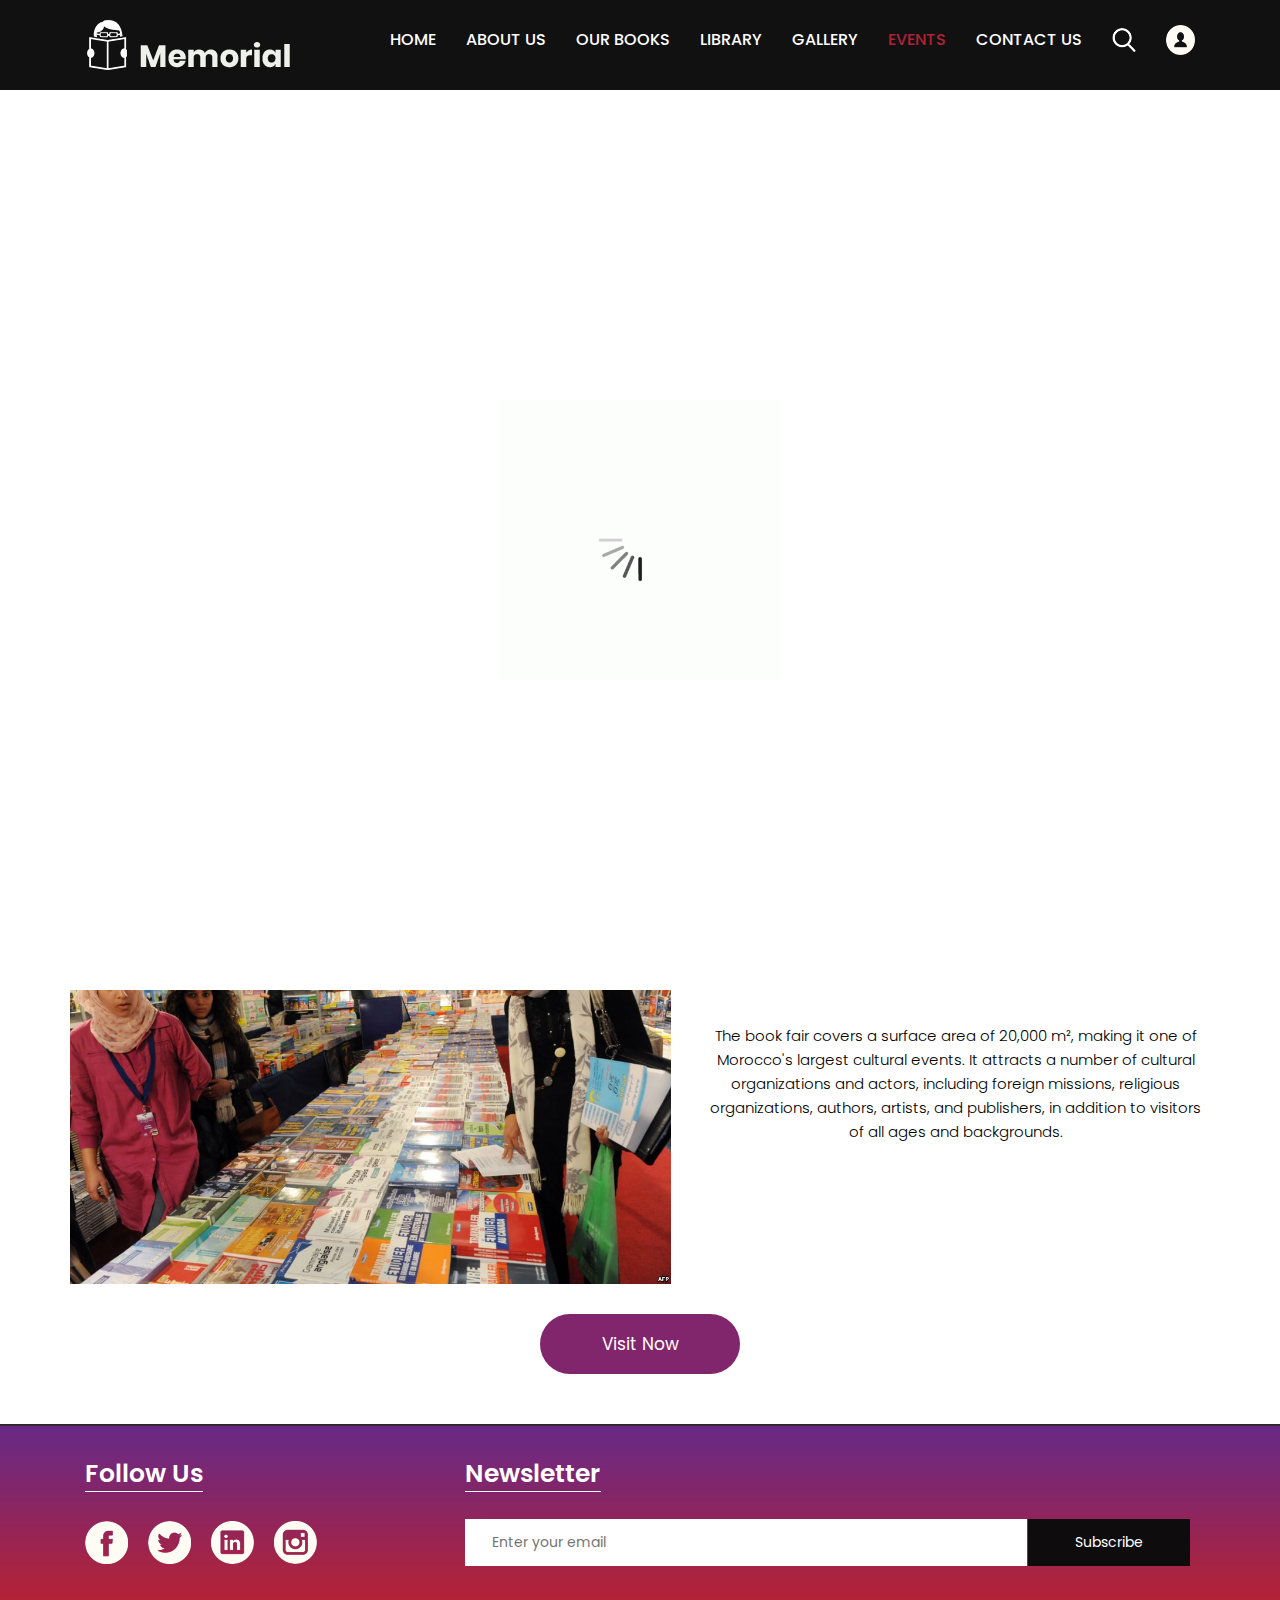
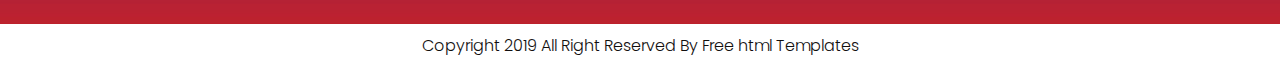
==== commit 0c915d80: "add events responsive" ====
--- a/events.html
+++ b/events.html
@@ -102,9 +102,9 @@
                <div class="casa-pic">
                   <img src="images/casa1.jpg" alt="Casablanca International Book Fair">
                </div>
-               <div class="casa-pic">
+               <div class=" black-font casa-lay">
                   <img class="casa2" src="images/casa2.jpg" alt="Casablanca International Book Fair">
-                  <p>The book fair covers a surface area of 20,000 m², 
+                  <p class="casa-des">The book fair covers a surface area of 20,000 m², 
                      making it one of Morocco's largest cultural events.
                      It attracts a number of cultural organizations and actors, 
                      including foreign missions, religious organizations, 
@@ -116,7 +116,7 @@
                <div class="row">
                   <div class="col-md-12">
                      <div class="read-more">
-                        <a href="#" style="margin-bottom: 50px;">Read More</a>
+                        <a href="#" style="margin-bottom: 50px;">Visit Now</a>
                      </div>
                   </div>
                </div>
--- a/css/style.css
+++ b/css/style.css
@@ -1790,8 +1790,7 @@
 
 /** slider arrow **/
 
-
-
+/* events */
 .casa-pic {
     display: block;
     margin-top: 30px;
@@ -1804,20 +1803,62 @@
 }
 
 .casa2 {
-    height: 300px;
+    height: 400px;
     position: relative;
 }
+
+
+
+.casa-title {
+    text-align: center;
+    margin-top: 30px;
+}
+
+.casa-lay {
+    display: flex;
+    align-items: center;
+    padding-top: 30px;
+}
+
+.casa-des {
+    margin-left: 30px;
+}
+
+@media only screen and (max-width: 992px) {
+    .casa-lay {
+        display: flex;
+        flex-direction: column;
+        padding-top: 30px;
+    }
+    .casa2 {
+        padding-bottom: 30px;
+        height: 300px;
+    }
+    .casa-pic {
+        margin: 0 50px;
+    }
+}
+
+/* events */
+
+/* Gallery */
 
 .Gallery {
     background-image: url("../images/Readingroom_Paris.jpg");
     filter: blur(8px);
-    height: 100%;
+    height: 1000px;
+    width: 100%;
     background-position: center;
     background-repeat: no-repeat;
     background-size: cover;
-}
-
-.casa-title {
-    text-align: center;
-    margin-top: 30px;
-}+    z-index: -1;
+}
+
+.con{
+    position: absolute;
+    top: 50%;
+    left: 43%;
+    right: 42%;
+    z-index: 2;
+}
+/* Gallery */
